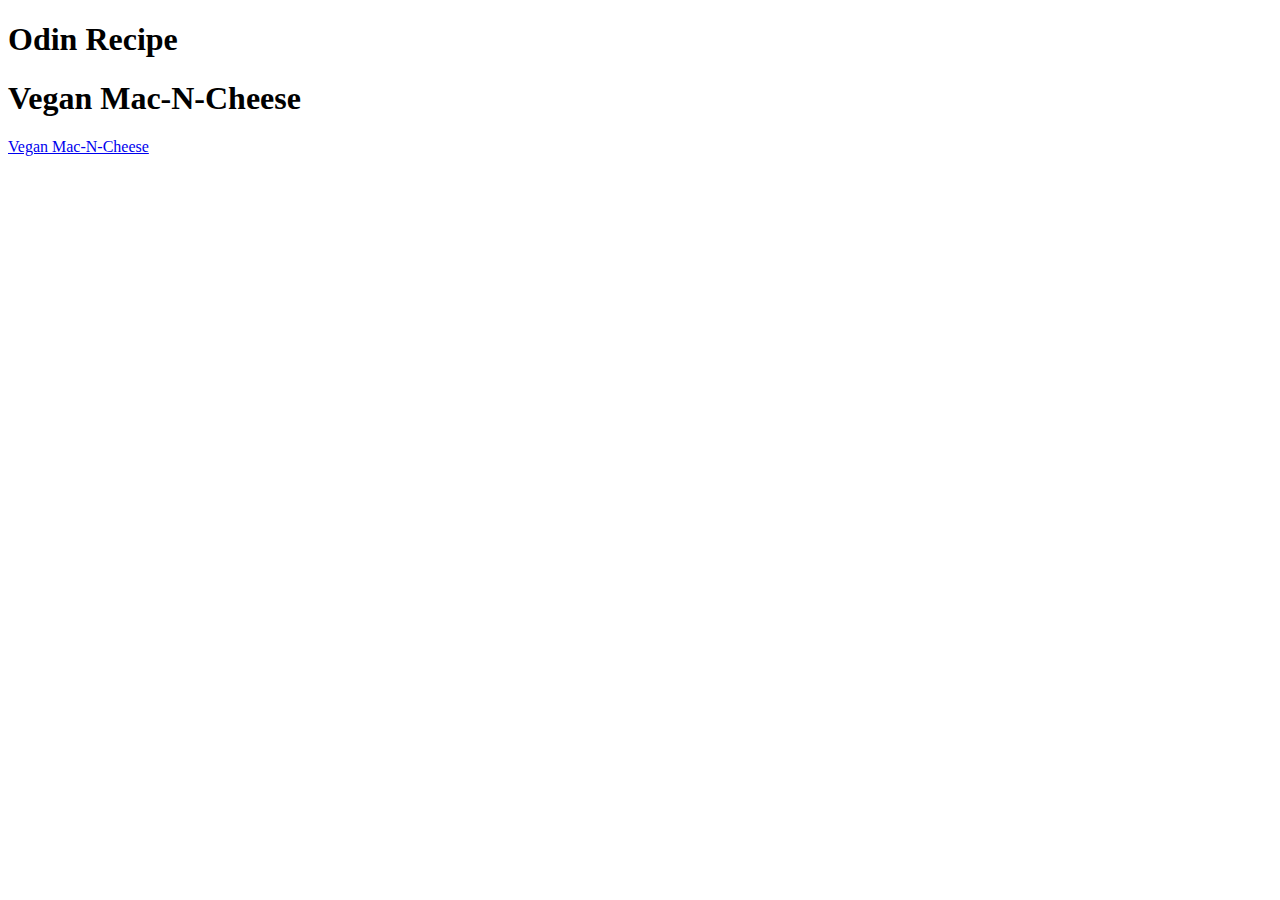
==== index.html @ dc033111 "The first and second iteration of the assignement made with vegan-mac-n-cheese" ====
<!DOCTYPE html>
<html lang="en">
    <head>
        <title>Odin Recipe</title>
        <meta charset="utf-8">
    </head>

    <body>
        <h1>Odin Recipe</h1>
        <p><h1>Vegan Mac-N-Cheese</h1></p>
        <a href="recipes/vegan-macncheese.html">Vegan Mac-N-Cheese</a>
    </body>
</html>
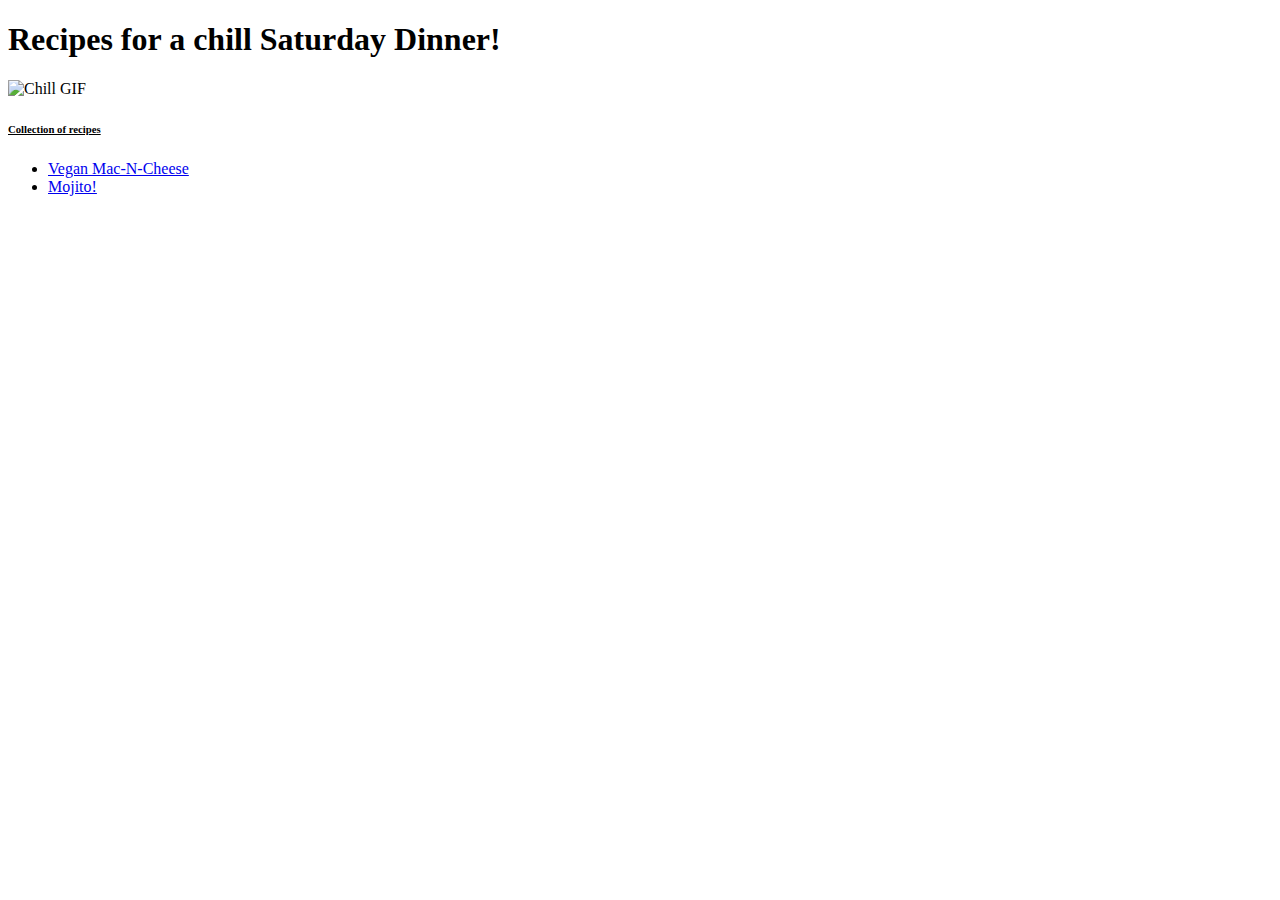
==== commit 5f1f99cc: "added mojito link to index page" ====
--- a/index.html
+++ b/index.html
@@ -6,8 +6,18 @@
     </head>
 
     <body>
-        <h1>Odin Recipe</h1>
-        <p><h1>Vegan Mac-N-Cheese</h1></p>
-        <a href="recipes/vegan-macncheese.html">Vegan Mac-N-Cheese</a>
+        <h1>Recipes for a chill Saturday Dinner!</h1>
+       <img src="/images/chillout.gif" alt="Chill GIF">
+       
+       
+       
+       
+        
+            <p><h6><u>Collection of recipes</u></h6></p>
+        <ul>
+            <li><a href="recipes/vegan-macncheese.html">Vegan Mac-N-Cheese</a></li>
+            <li><a href="recipes/mojito.html">Mojito!</a></li>
+        </ul>
+        
     </body>
 </html>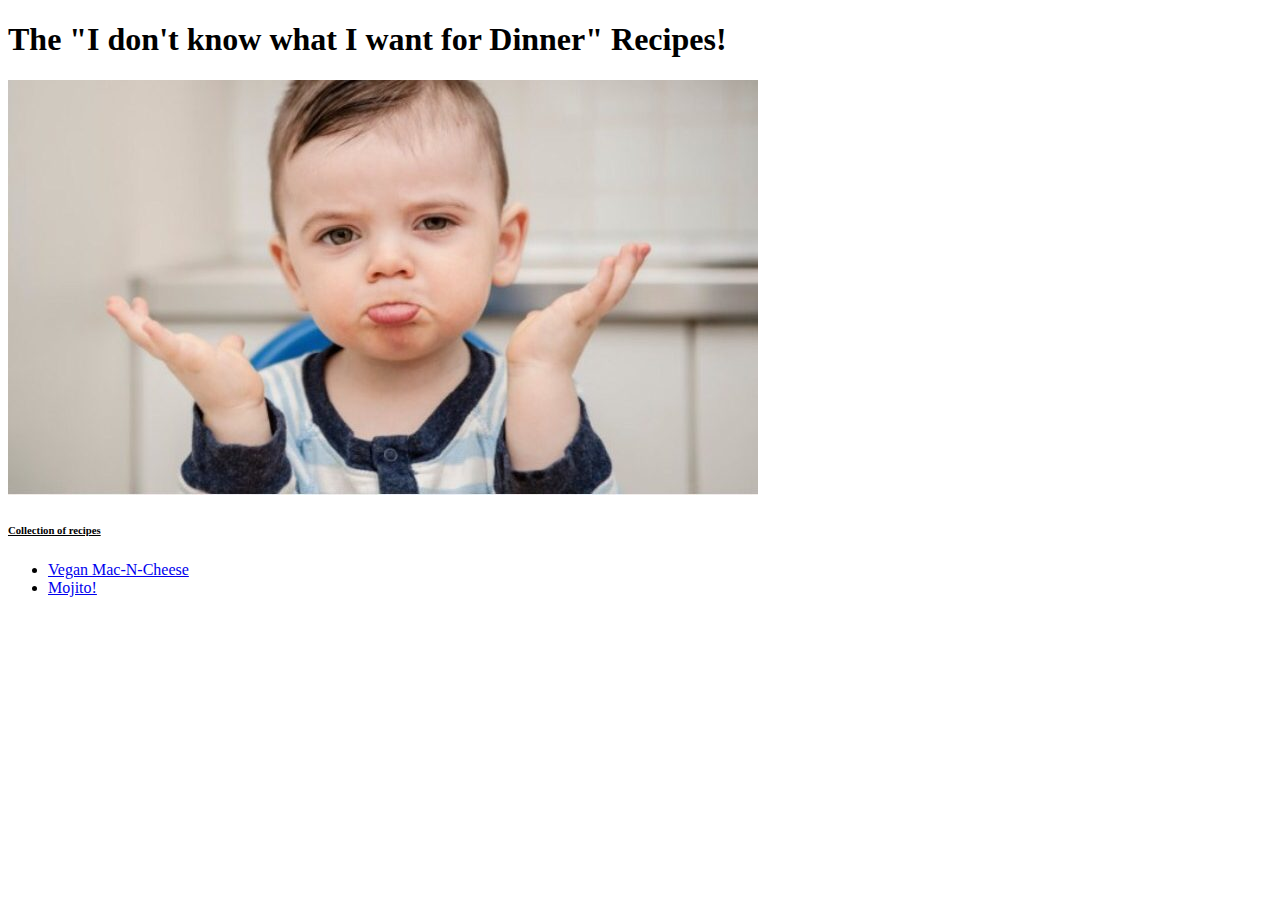
==== commit 7cfa35b9: "Finished mojito recipe and updating index page" ====
--- a/index.html
+++ b/index.html
@@ -6,8 +6,8 @@
     </head>
 
     <body>
-        <h1>Recipes for a chill Saturday Dinner!</h1>
-       <img src="/images/chillout.gif" alt="Chill GIF">
+        <h1>The "I don't know what I want for Dinner" Recipes!</h1>
+       <img src="images/IDK.jpg" alt="IDK face">
        
        
        
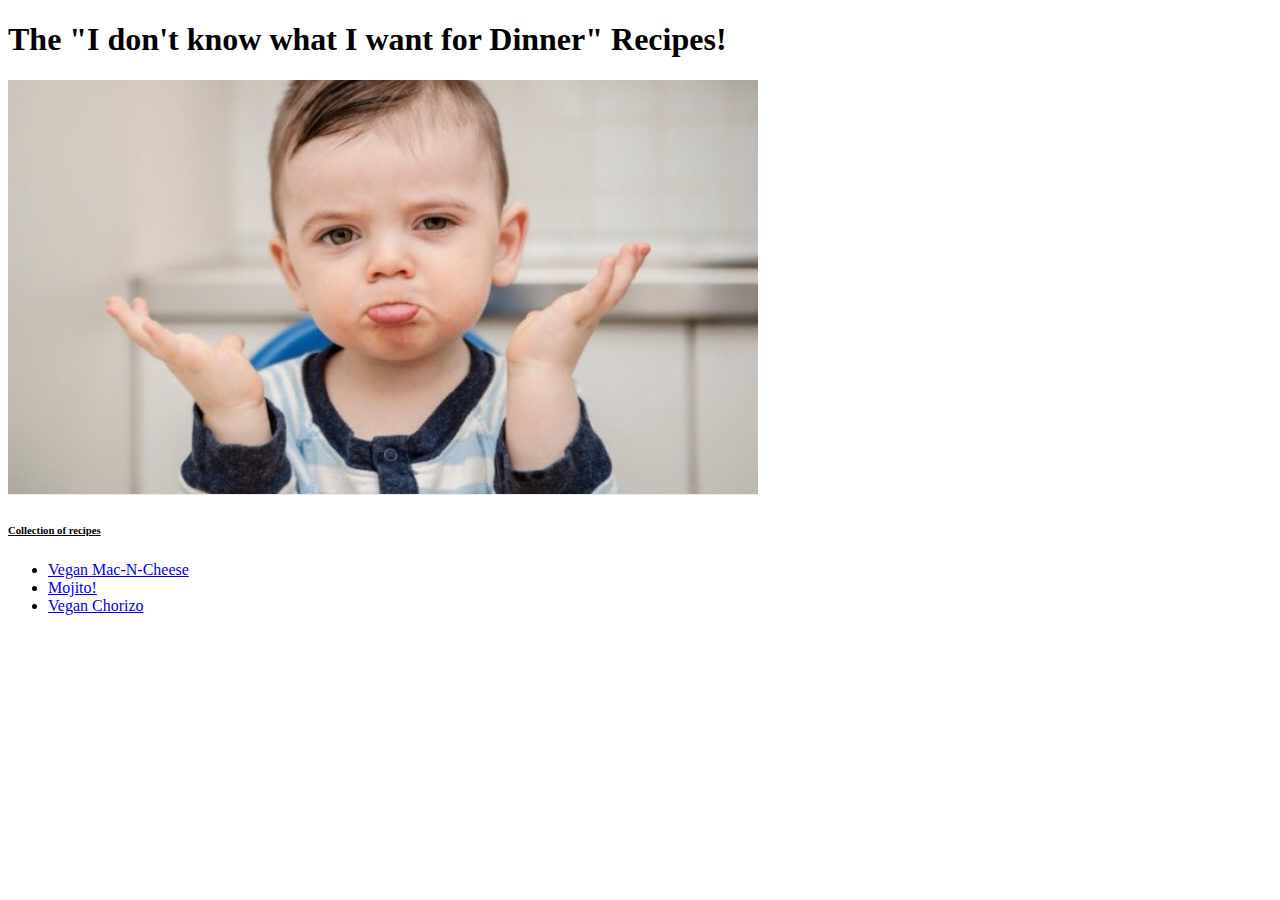
==== commit ee16faa5: "Added final recipe. uploading complete project" ====
--- a/index.html
+++ b/index.html
@@ -17,6 +17,7 @@
         <ul>
             <li><a href="recipes/vegan-macncheese.html">Vegan Mac-N-Cheese</a></li>
             <li><a href="recipes/mojito.html">Mojito!</a></li>
+            <li><a href="recipes/vchorizo.html">Vegan Chorizo</a></li>
         </ul>
         
     </body>
